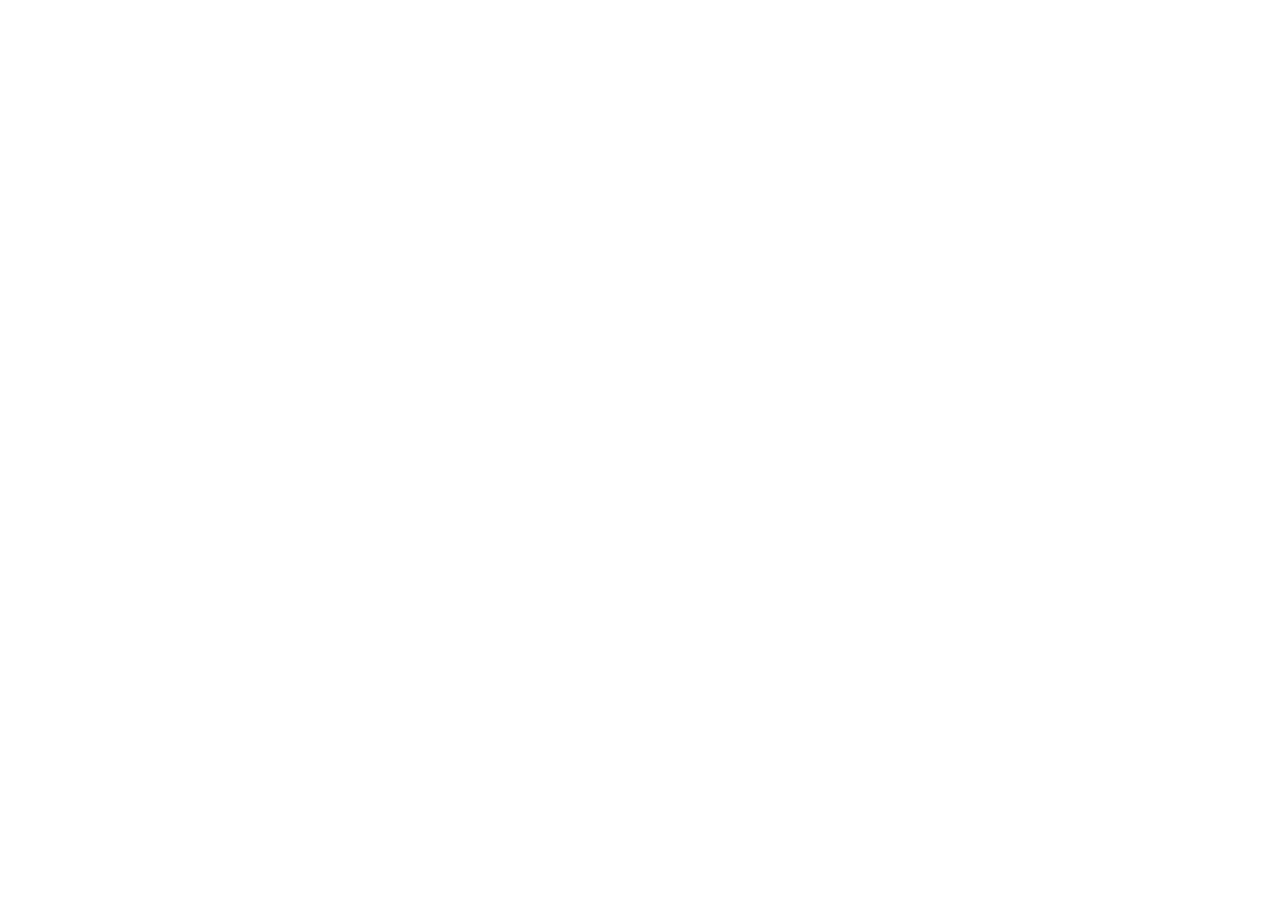
==== index.html @ 90de7132 "Initial update 4/25/26" ====
<!--
Andrew Estrada
Assignment 6.3
-->

<!DOCTYPE html>
<html lang="en">
<head>
    <link href="index.css" type="text/css"
        rel="stylesheet" />

    <title>CSD 340 Web Development with HTML and CSS</title>
</head>

</html>
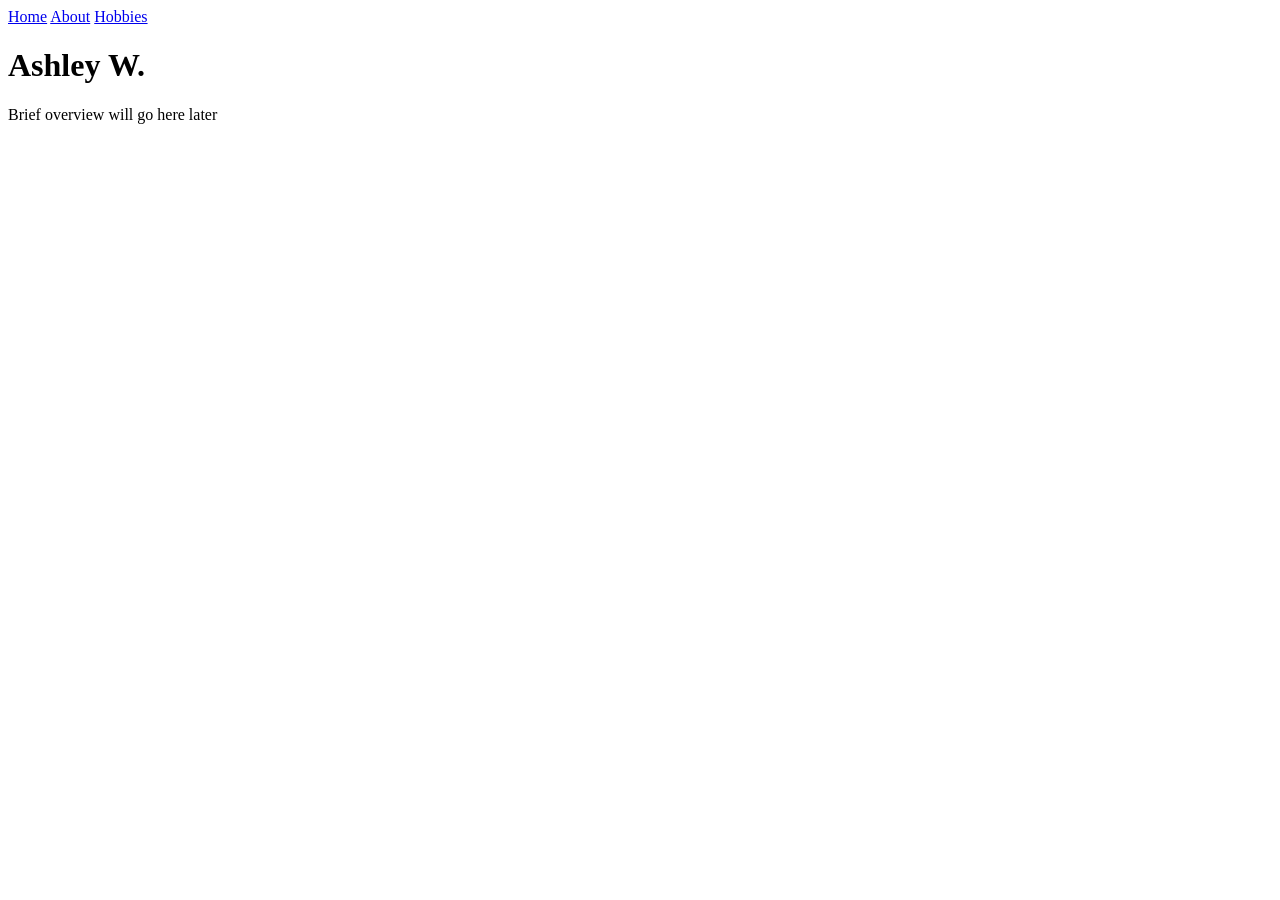
==== commit d0eaa905: "Module 6 update 4/26/26" ====
--- a/index.html
+++ b/index.html
@@ -12,4 +12,17 @@
     <title>CSD 340 Web Development with HTML and CSS</title>
 </head>
 
+<div id="navbar">
+    <a href="index.html">Home</a>
+    <a href="about.html">About</a>
+    <a href="hobbies.html">Hobbies</a>
+</div>
+
+<h1>Ashley W.</h1>
+
+<div id="container">
+    <p>
+        Brief overview will go here later
+    </p>
+</div>
 </html>
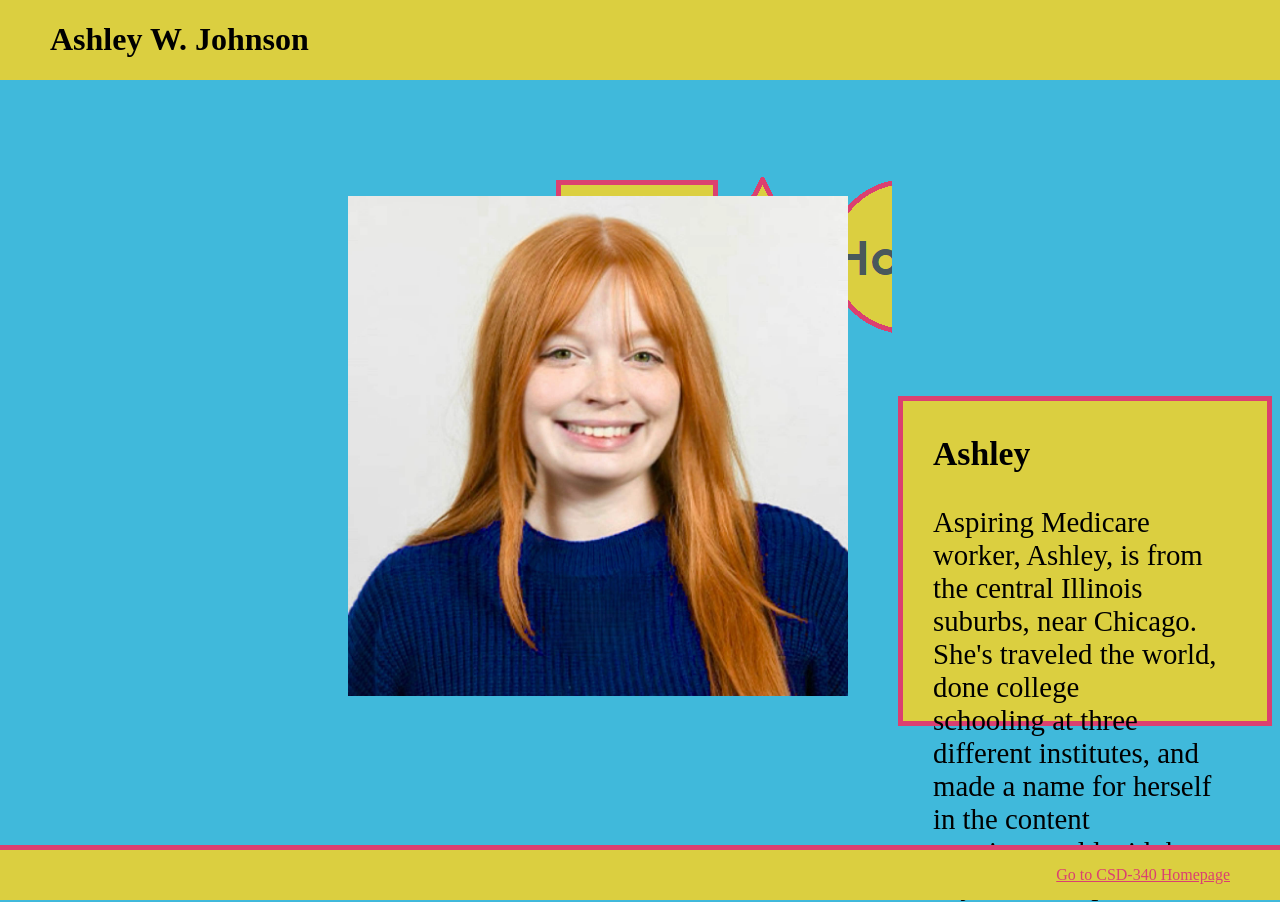
==== commit 6f36dc1a: "Module 7 update pt 1 5/3/26" ====
--- a/index.html
+++ b/index.html
@@ -12,17 +12,52 @@
     <title>CSD 340 Web Development with HTML and CSS</title>
 </head>
 
+<header>
+    <h1>Ashley W. Johnson</h1>
+</header>
+
 <div id="navbar">
-    <a href="index.html">Home</a>
-    <a href="about.html">About</a>
-    <a href="hobbies.html">Hobbies</a>
+
+    <div class="column">
+        <figure>
+            <a href="index.html"><img src="images/Home.png"></a>
+        </figure>
+    </div>
+
+    <div class="column">
+        <figure>
+            <a href="about.html"><img src="images/About.png"></a>
+        </figure>
+    </div>
+
+    <div class="column">
+        <figure>
+            <a href="hobbies.html"><img src="images/Hobbies.png"></a>
+        </figure>
+    </div>
+
 </div>
 
-<h1>Ashley W.</h1>
+<div id="container">
+    <div class="ashley">
+        <figure>
+            <img src="images/ashley.jpg" style="width: 500px;">
+        </figure>
+    </div>
 
-<div id="container">
+    <div class="card">
+        <h3>Ashley</h3>
+        <p>Aspiring Medicare worker, Ashley, is from <br />the central Illinois suburbs, near Chicago.<br /> She's traveled
+        the world, done college <br />schooling at three different institutes, and <br />made a name for herself
+        in the content <br />creation world with her key chain shop.
+        </p>
+    </div>
+</div>
+
+<footer>
     <p>
-        Brief overview will go here later
+        <a href="../csd-340/index.html">Go to CSD-340 Homepage</a>
     </p>
-</div>
+</footer>
+
 </html>
--- a/index.css
+++ b/index.css
@@ -0,0 +1,74 @@
+body {
+    background-color:#40B9DB;
+}
+
+#navbar {
+    overflow: hidden;
+    margin-right: 380px;
+    margin-left: 200px;
+    position: relative;
+    top: 115px;
+}
+
+header {
+    position: absolute;
+    background-color: #dbcf40;
+    width: 100%;
+    padding-left: 50px;
+    left: 0;
+    top: 0;
+}
+
+.column {
+    float: right;
+    width: 11%;
+    padding: 35px;
+}
+
+#container {
+    display: flex;
+    gap: 10px;
+}
+
+.card {
+    font-size: 1.8em;
+    background-color: #dbcf40;
+    border: solid 5px;
+    border-color: #db4070;
+    padding-left: 30px;
+    padding-right: 30px;
+    padding-bottom: 20px;
+    height: 300px;
+    margin-top: 116px;
+}
+
+.ashley {
+    !background-color: #dbcf40;
+    display: block;
+    !border: solid 5px;
+    border-color: #db4070;
+    margin-left: 300px;
+    position: relative;
+    bottom: 100px;
+    
+}
+
+footer {
+    background-color: #dbcf40;
+    border-top: solid;
+    border-width: 5px;
+    border-color: #db4070;
+    position: fixed;
+    bottom: 0;
+    left: 0;
+    width: 100%;
+}
+
+footer p {
+    float: right;
+    margin-right: 50px;
+}
+
+footer a {
+    color: #db4070;
+}
